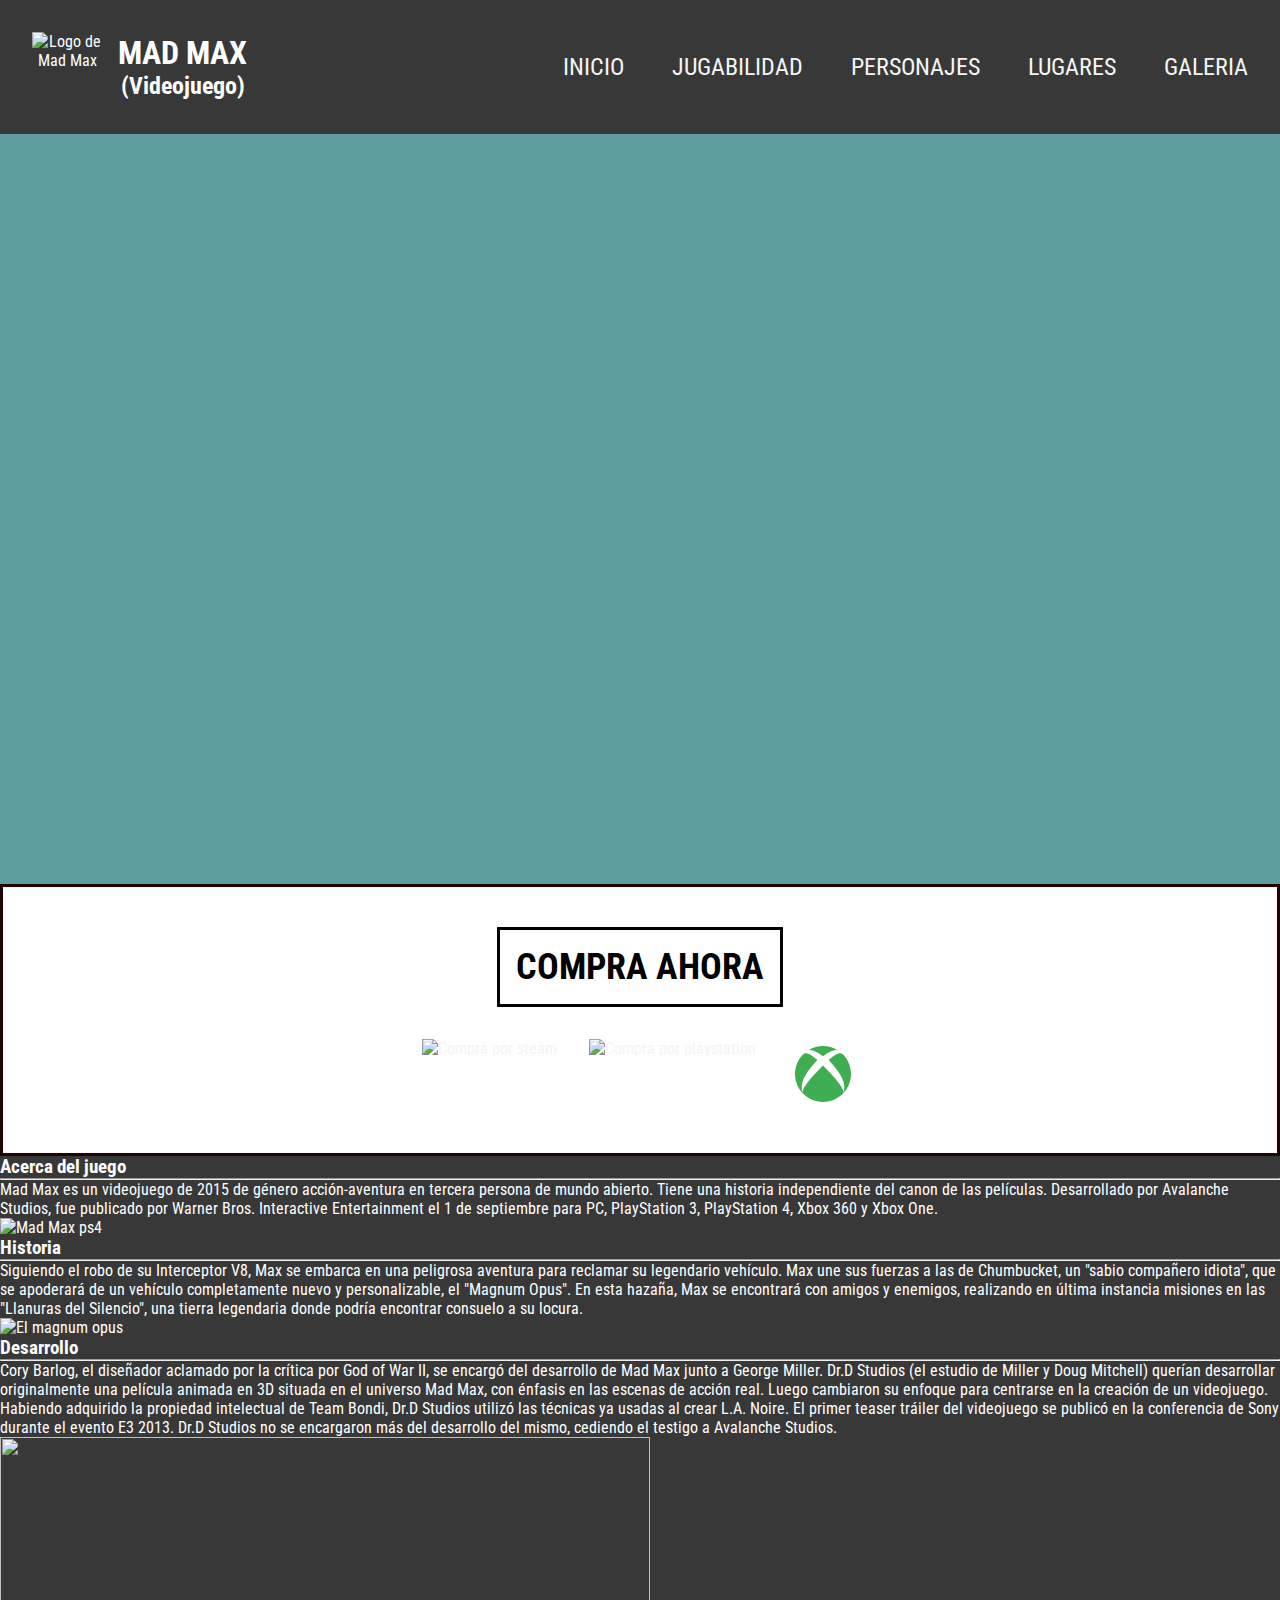
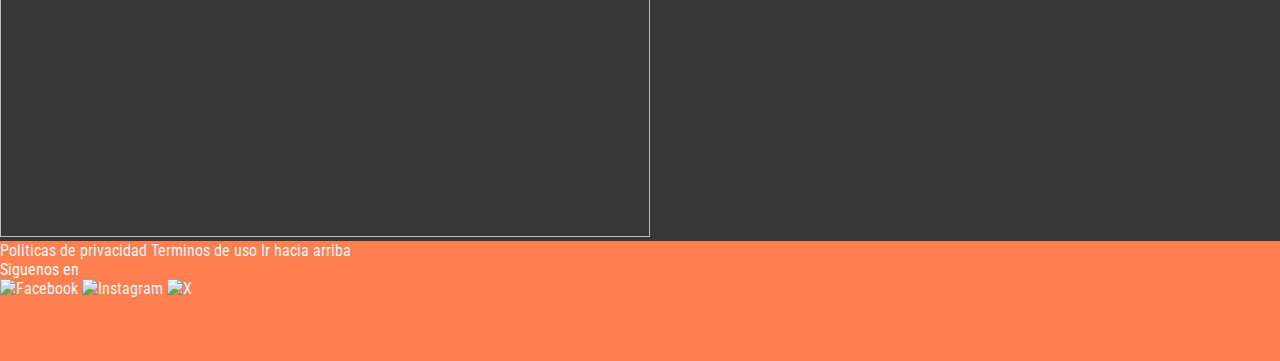
==== index.html @ a7f42366 "Se cambiaron los iconos y se modifico el comprar ahora" ====
<!DOCTYPE html>
<html lang="en">

<head>

    <meta charset="UTF-8">
    <meta name="viewport" content="width=device-width, initial-scale=1.0">
    <link rel="stylesheet" href="./css/styles.css">
    <link rel="preconnect" href="https://fonts.googleapis.com">
    <link rel="preconnect" href="https://fonts.gstatic.com" crossorigin>
    <link href="https://fonts.googleapis.com/css2?family=Roboto+Condensed&display=swap" rel="stylesheet">
    <title>Mad Max - inicio</title>
    
</head>

<body>

    <header id="arriba">

        <div class="logo-titulo">
            <img class="logo-max" src="./img/descarga.png" alt="Logo de Mad Max" width="70" height="70">
            
            <div>
                <h1 class="titulo-max">MAD MAX</h1>
                <h2 class="titulo-videojuego">(Videojuego)</h2>
            </div>
        </div>

    <div>

        <nav>
            <ul class="nav-list">
                <li><a href="./index.html">INICIO</a></li>
                <li><a href="./pages/jugabilidad.html">JUGABILIDAD</a></li>
                <li><a href="./pages/personajes.html">PERSONAJES</a></li>
                <li><a href="./pages/lugares.html">LUGARES</a></li>
                <li><a href="./pages/galeria.html">GALERIA</a></li>
            </ul>
        </nav>

    </div>

    </header>

    <main>

        <div>
            <p class="portada"></p>
        </div>

        <div class="compra-icono">

            <div class="caja-compra">
                <h2 class="titulo-compra">COMPRA AHORA</h2>
            </div>
        
            <div class="gaming-iconos">

                <a href="https://store.steampowered.com/app/234140/Mad_Max/" target="_blank"><img src="./img/iconSocial/icons8-steam-45.svg" alt="Compra por steam" width="70" height="70"></a>
                <a href="https://store.playstation.com/es-ar/product/UP1018-CUSA00103_00-MADMAXTHEGAME001?gclid=CjwKCAjw38SoBhB6EiwA8EQVLncyM3xFIL0NPoWusdGV_m4Z8cG5b2oPtXsz22o2jNwjIKbkDoz-pRoCXJwQAvD_BwE&gclsrc=aw.ds" target="_blank"><img src="./img/iconSocial/icons8-playstation-45.svg" alt="Compra por playstation" width="90" height="70"></a>
                <a href="https://www.xbox.com/es-AR/games/store/mad-max/BQ2F1LGNL6M1" target="_blank"><img src="./img/iconSocial/icons8-xbox-45.svg" alt="Compra por xbox" width="70" height="70"></a>
            
            </div>

        </div>

        <section>
            <h3>Acerca del juego</h3>
            <hr>

            <article>

                <div>
                    <p>Mad Max es un videojuego de 2015 de género acción-aventura en tercera persona de mundo abierto. Tiene una historia independiente del canon de las películas. Desarrollado por Avalanche Studios, fue publicado por Warner Bros. Interactive Entertainment el 1 de septiembre para PC, PlayStation 3, PlayStation 4, Xbox 360 y Xbox One.</p>
                    <img src="./img/D_NQ_NP_736285-MLA71269557242_082023-O-ps4-2.webp" alt="Mad Max ps4">
                </div>

            </article>

        </section>

        <section>
            <h3>Historia</h3>
            <hr>

            <article>

                <div>
                    <p>Siguiendo el robo de su Interceptor V8, Max se embarca en una peligrosa aventura para reclamar su legendario vehículo. Max une sus fuerzas a las de Chumbucket, un "sabio compañero idiota", que se apoderará de un vehículo completamente nuevo y personalizable, el "Magnum Opus". En esta hazaña, Max se encontrará con amigos y enemigos, realizando en última instancia misiones en las "Llanuras del Silencio", una tierra legendaria donde podría encontrar consuelo a su locura.</p>
                    <img src="./img/desktop-wallpaper-mad-max-game-for-mobile-mad-maxhistoria2.jpg" alt="El magnum opus" width="680" height="400">
                </div>

            </article>

        </section>

        <section>
            <h3>Desarrollo</h3>
            <hr>

            <article>

                <div>
                    <p>Cory Barlog, el diseñador aclamado por la crítica por God of War II, se encargó del desarrollo de Mad Max junto a George Miller. Dr.D Studios (el estudio de Miller y Doug Mitchell) querían desarrollar originalmente una película animada en 3D situada en el universo Mad Max, con énfasis en las escenas de acción real. Luego cambiaron su enfoque para centrarse en la creación de un videojuego. Habiendo adquirido la propiedad intelectual de Team Bondi, Dr.D Studios utilizó las técnicas ya usadas al crear L.A. Noire. El primer teaser tráiler del videojuego se publicó en la conferencia de Sony durante el evento E3 2013. Dr.D Studios no se encargaron más del desarrollo del mismo, cediendo el testigo a Avalanche Studios.</p>
                    <img src="./img/659218desarrollo.jpg" alt="" width="650" height="400">
                </div>

            </article>

        </section>

    </main>



    <footer class="footer">

        <div>
            <a href="">Politicas de privacidad</a>
            <a href="">Terminos de uso</a>
            <a href="#arriba">Ir hacia arriba</a>
        </div>

        <div>
            <p>Siguenos en</p>
            
            <a href="https://www.facebook.com/warnerbrosent/" target="_blank"><img src="./img/iconSocial/icons8-facebook.svg" alt="Facebook" width="50" height="50"></a></li>
            <a href="https://www.instagram.com/warnerbrosentertainment/" target="_blank"><img src="./img/iconSocial/icons8-instagram.svg" alt="Instagram" width="50" height="50"></a></li>
            <a href="https://twitter.com/i/flow/login?redirect_after_login=%2FWarnerbros%2F" target="_blank"><img src="./img/iconSocial/icons8-twitter.svg" alt="X" width="48" height="48"></a></li>
            
        </div>

    </footer>

</body>

</html>
---- css/styles.css ----
*{
    padding: 0;
    margin: 0;
    font-family: 'Roboto Condensed', sans-serif;
}


body{
    background-color: rgb(56, 56, 56);
    color: white;
}

a:link {color : #f5f5f5;}

a:visited {color : #f5f5f5;}

a{
    text-decoration: none;
}

img{
    max-width: 100%;
}



/* Header */

header{
    padding: 1rem;
    display: flex;
    flex-direction: column;
    text-align: center;
    gap: 1rem;
}

ol,
ul{
    list-style: none;
}

nav ul li a:hover{
    text-decoration: underline ;
}

@media (min-width:480px) {
    header{
        flex-direction: row;
        justify-content: space-between;
        align-items: center;
    }

    .logo-titulo{
        padding: 1rem;
    }

    .nav-list{
        font-size: 1.4rem;
        padding: 1rem;
    }
}


@media (min-width:768px) {
    header{
        flex-direction: row;
        justify-content: space-between;
        align-items: center
    }

    .logo-titulo{
        display: flex;
        padding: 1rem;
        gap: 1rem;
        align-items: center;
        text-align: center;
    }

    .nav-list{
        display: flex;
        padding: 1rem;
        gap: 1rem;
        font-size: 1.1rem;
    }
}


@media (min-width:1200px) {
    header{
        flex-direction: row;
        justify-content: space-between;
        align-items: center;

    }

    .logo-titulo{
        display: flex;
        gap: 1rem;
        align-items: center;
        text-align: center;
        padding: 1rem;
    }

    .nav-list{
        display: flex;
        padding: 1rem;
        gap: 3rem;
        font-size: 1.5rem;
    }
}





/* Index */

.portada{
    background-color: cadetblue;
    height: 750px;
    background-image: url(../img/juego-mad-max-port4.webp);
    background-position-x: 30%; background-position-y:30% ;
background-attachment:fixed ;
background-size: cover
}

.compra-icono{
    background-color: white;
    border:3px solid rgb(32, 4, 4);
    padding: 1.5rem;
    display: flex;
    flex-direction: column;
    align-items: center;
    justify-content: center;
}

.caja-compra{
    padding: 1rem;
    border: 3px solid black;
    text-align: center;
    margin-top: 1rem;
    margin-bottom: 1rem;
    font-size: 1.5rem;
}

.titulo-compra{
    color: black;
}



.gaming-iconos{
    display: flex;
    padding: 1rem;
    flex-direction: row;
    justify-content: center;
    gap: 2rem;
}



/* Jugabilidad */

.fondo-jugabilidad{
    width: auto;
    height:auto;
    background-color: aqua;
    background-image: url(../img/juego-mad-max-port4.webp);
    background-position: center;
    background-size: cover;
}



.footer{
    background-color: coral;
    height: 120px;
}
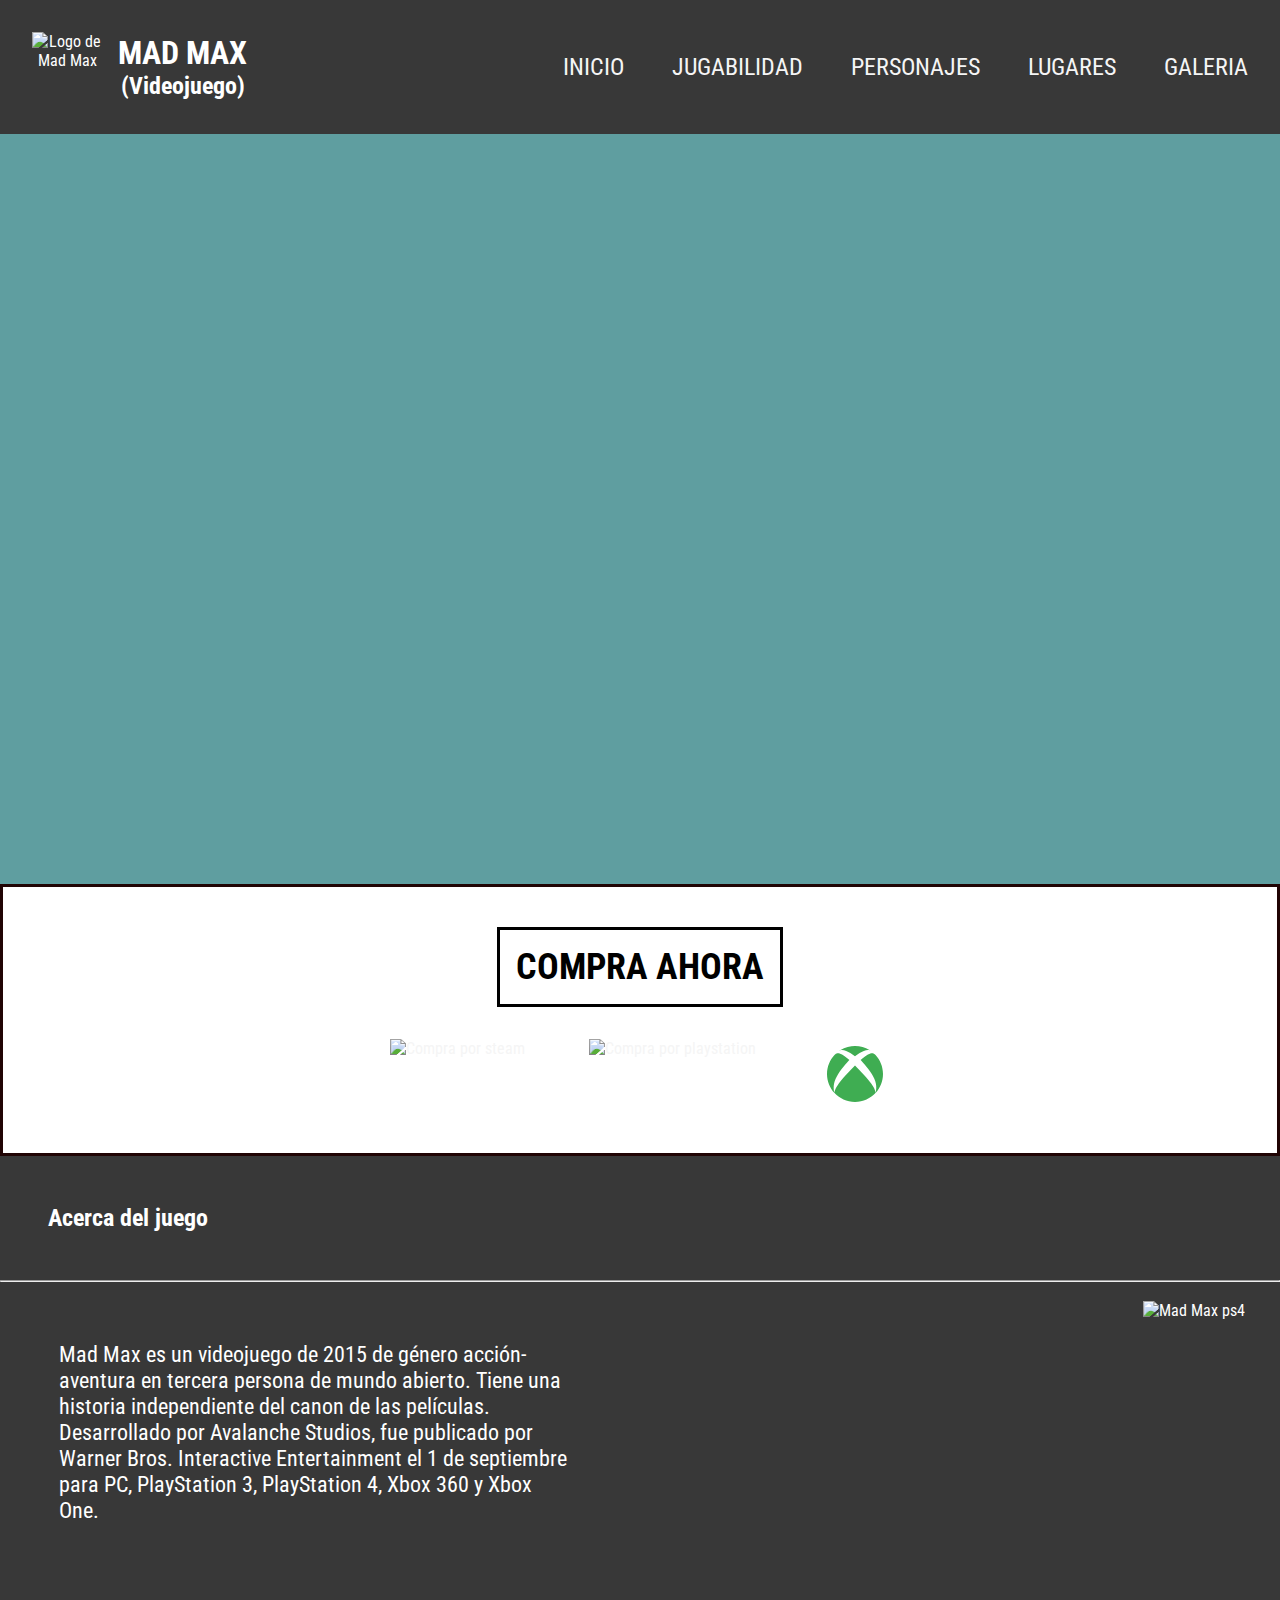
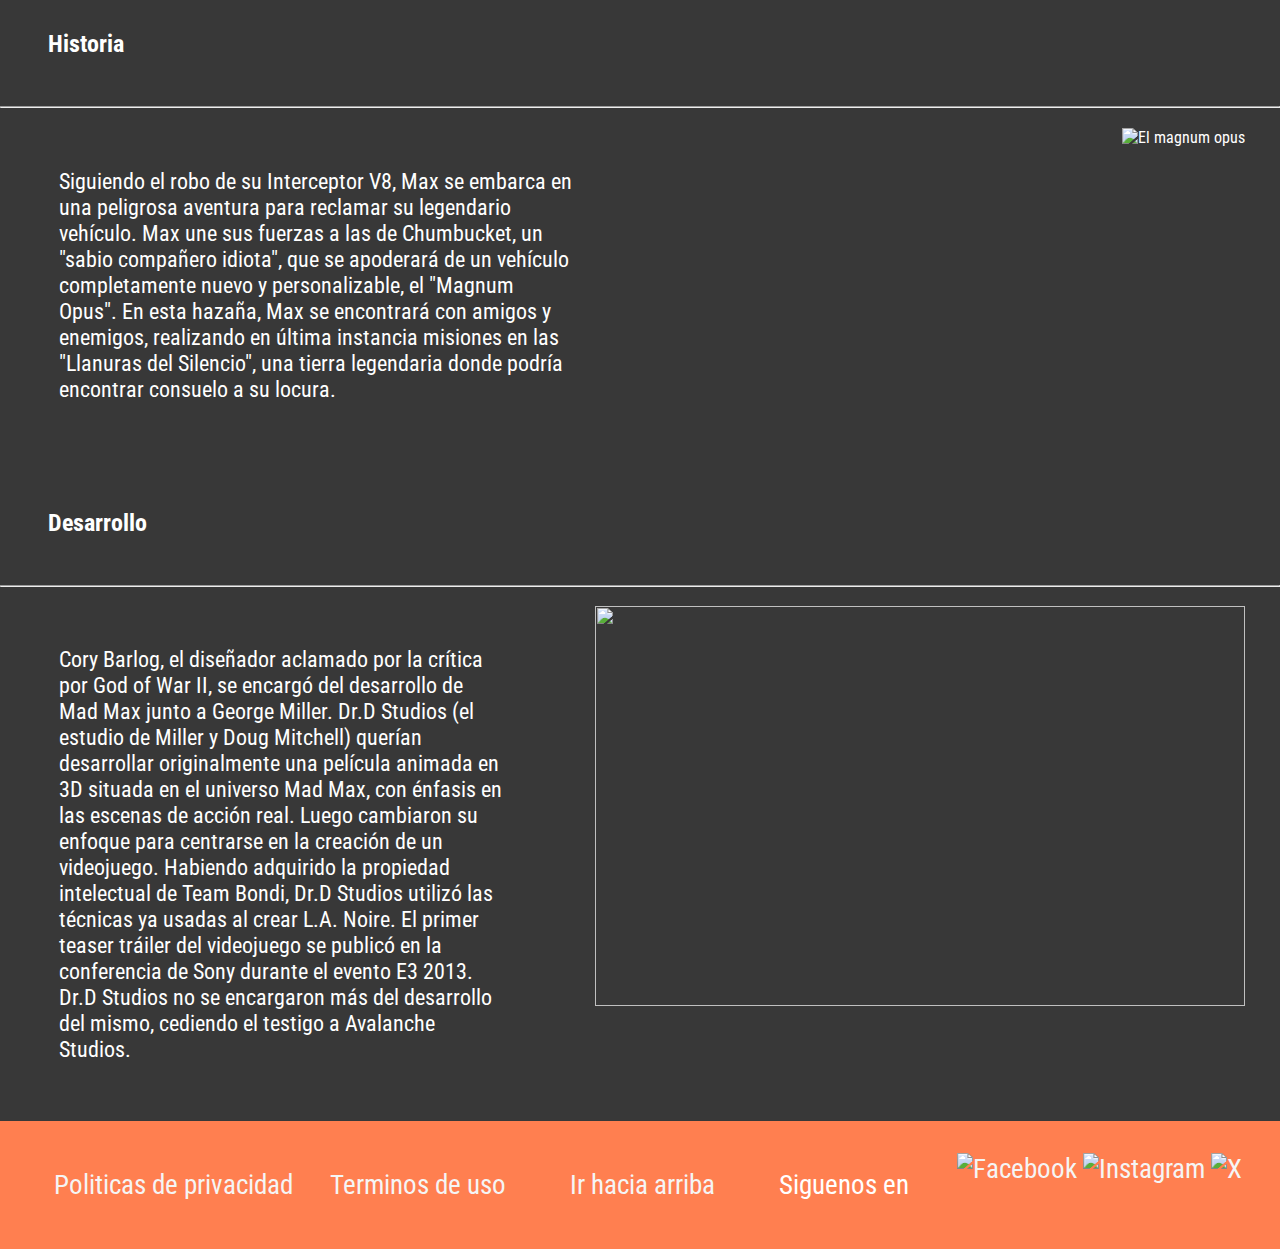
==== commit 74ee009b: "se realizo un footer responsive para todas las paginas" ====
--- a/index.html
+++ b/index.html
@@ -65,14 +65,39 @@
         </div>
 
         <section>
-            <h3>Acerca del juego</h3>
+            <h3 class="titulo-section">Acerca del juego</h3>
             <hr>
 
-            <article>
+            <article class="articulo-section">
 
-                <div>
-                    <p>Mad Max es un videojuego de 2015 de género acción-aventura en tercera persona de mundo abierto. Tiene una historia independiente del canon de las películas. Desarrollado por Avalanche Studios, fue publicado por Warner Bros. Interactive Entertainment el 1 de septiembre para PC, PlayStation 3, PlayStation 4, Xbox 360 y Xbox One.</p>
+                <div class="parrafo-articulo"> 
+                    <p class="parrafo-1-2-3">Mad Max es un videojuego de 2015 de género acción-aventura en tercera persona de mundo abierto. Tiene una historia independiente del canon de las películas. Desarrollado por Avalanche Studios, fue publicado por Warner Bros. Interactive Entertainment el 1 de septiembre para PC, PlayStation 3, PlayStation 4, Xbox 360 y Xbox One.</p>
+                </div>
+
+                <div class="imagen-articulo">
                     <img src="./img/D_NQ_NP_736285-MLA71269557242_082023-O-ps4-2.webp" alt="Mad Max ps4">
+                </div>
+
+            </div>
+
+            </article>
+
+        </section>
+
+        <section>
+            <h3 class="titulo-section">Historia</h3>
+            <hr>
+
+            <article class="articulo-section">
+
+                <div class="parrafo-articulo"> 
+                    <p class="parrafo-1-2-3">Siguiendo el robo de su Interceptor V8, Max se embarca en una peligrosa aventura para reclamar su legendario vehículo. Max une sus fuerzas a las de Chumbucket, un "sabio compañero idiota", que se apoderará de un vehículo completamente nuevo y personalizable, el "Magnum Opus". En esta hazaña, Max se encontrará con amigos y enemigos, realizando en última instancia misiones en las "Llanuras del Silencio", una tierra legendaria donde podría encontrar consuelo a su locura.</p>
+                </div>
+
+                <div class="imagen-articulo">
+                    <img src="./img/desktop-wallpaper-mad-max-game-for-mobile-mad-maxhistoria2.jpg" alt="El magnum opus" width="680" height="400">
+                </div>
+
                 </div>
 
             </article>
@@ -80,28 +105,16 @@
         </section>
 
         <section>
-            <h3>Historia</h3>
+            <h3 class="titulo-section">Desarrollo</h3>
             <hr>
 
-            <article>
+            <article class="articulo-section">
 
-                <div>
-                    <p>Siguiendo el robo de su Interceptor V8, Max se embarca en una peligrosa aventura para reclamar su legendario vehículo. Max une sus fuerzas a las de Chumbucket, un "sabio compañero idiota", que se apoderará de un vehículo completamente nuevo y personalizable, el "Magnum Opus". En esta hazaña, Max se encontrará con amigos y enemigos, realizando en última instancia misiones en las "Llanuras del Silencio", una tierra legendaria donde podría encontrar consuelo a su locura.</p>
-                    <img src="./img/desktop-wallpaper-mad-max-game-for-mobile-mad-maxhistoria2.jpg" alt="El magnum opus" width="680" height="400">
+                <div class="parrafo-articulo">
+                    <p class="parrafo-1-2-3">Cory Barlog, el diseñador aclamado por la crítica por God of War II, se encargó del desarrollo de Mad Max junto a George Miller. Dr.D Studios (el estudio de Miller y Doug Mitchell) querían desarrollar originalmente una película animada en 3D situada en el universo Mad Max, con énfasis en las escenas de acción real. Luego cambiaron su enfoque para centrarse en la creación de un videojuego. Habiendo adquirido la propiedad intelectual de Team Bondi, Dr.D Studios utilizó las técnicas ya usadas al crear L.A. Noire. El primer teaser tráiler del videojuego se publicó en la conferencia de Sony durante el evento E3 2013. Dr.D Studios no se encargaron más del desarrollo del mismo, cediendo el testigo a Avalanche Studios.</p>
                 </div>
 
-            </article>
-
-        </section>
-
-        <section>
-            <h3>Desarrollo</h3>
-            <hr>
-
-            <article>
-
-                <div>
-                    <p>Cory Barlog, el diseñador aclamado por la crítica por God of War II, se encargó del desarrollo de Mad Max junto a George Miller. Dr.D Studios (el estudio de Miller y Doug Mitchell) querían desarrollar originalmente una película animada en 3D situada en el universo Mad Max, con énfasis en las escenas de acción real. Luego cambiaron su enfoque para centrarse en la creación de un videojuego. Habiendo adquirido la propiedad intelectual de Team Bondi, Dr.D Studios utilizó las técnicas ya usadas al crear L.A. Noire. El primer teaser tráiler del videojuego se publicó en la conferencia de Sony durante el evento E3 2013. Dr.D Studios no se encargaron más del desarrollo del mismo, cediendo el testigo a Avalanche Studios.</p>
+                <div class="imagen-articulo">
                     <img src="./img/659218desarrollo.jpg" alt="" width="650" height="400">
                 </div>
 
@@ -113,21 +126,29 @@
 
 
 
-    <footer class="footer">
+    <footer>
 
-        <div>
-            <a href="">Politicas de privacidad</a>
-            <a href="">Terminos de uso</a>
-            <a href="#arriba">Ir hacia arriba</a>
-        </div>
+        <div class="caja-footer">
 
-        <div>
-            <p>Siguenos en</p>
+            <div class="terminos-politicas">
+                <a class="politicas" href="https://www.warnermediaprivacy.com/policycenter/b2c/wm/" target="_blank">Politicas de privacidad</a>
+                <a href="https://policies.warnerbros.com/terms/en-us/html/terms_en-us_1.3.0.html" target="_blank">Terminos de uso</a>
+            </div>
+
+            <div class="hacia-arriba">
+                <a href="#arriba">Ir hacia arriba</a>
+            </div>
+
+            <div class="siguenos">
+                <p>Siguenos en</p>
+            </div>
             
-            <a href="https://www.facebook.com/warnerbrosent/" target="_blank"><img src="./img/iconSocial/icons8-facebook.svg" alt="Facebook" width="50" height="50"></a></li>
-            <a href="https://www.instagram.com/warnerbrosentertainment/" target="_blank"><img src="./img/iconSocial/icons8-instagram.svg" alt="Instagram" width="50" height="50"></a></li>
-            <a href="https://twitter.com/i/flow/login?redirect_after_login=%2FWarnerbros%2F" target="_blank"><img src="./img/iconSocial/icons8-twitter.svg" alt="X" width="48" height="48"></a></li>
-            
+            <div class="redes">
+                <a href="https://www.facebook.com/warnerbrosent/" target="_blank"><img src="./img/iconSocial/icons8-facebook.svg" alt="Facebook" width="50" height="50"></a></li>
+                <a href="https://www.instagram.com/warnerbrosentertainment/" target="_blank"><img src="./img/iconSocial/icons8-instagram.svg" alt="Instagram" width="50" height="50"></a></li>
+                <a href="https://twitter.com/i/flow/login?redirect_after_login=%2FWarnerbros%2F" target="_blank"><img src="./img/iconSocial/icons8-twitter.svg" alt="X" width="48" height="48"></a></li>
+            </div>
+
         </div>
 
     </footer>
--- a/css/styles.css
+++ b/css/styles.css
@@ -154,8 +154,40 @@
     padding: 1rem;
     flex-direction: row;
     justify-content: center;
-    gap: 2rem;
-}
+    gap: 4rem;
+}
+
+.titulo-section{
+    font-size: 1.5rem;
+    padding: 3rem;
+}
+
+.articulo-section{
+    padding: 1.2rem;
+    display: grid;
+    grid-template-columns:repeat(2, 1fr);
+    grid-template-rows: 1fr;
+    gap: 3rem;
+}
+
+.parrafo-articulo{
+    grid-area: 1 / 1 / 2 / 2;
+    padding: 1.5rem;
+}
+
+.parrafo-1-2-3{
+    font-size: 1.4rem;
+    padding: 1rem;
+}
+
+.imagen-articulo{
+    grid-area: 1 / 2 / 2 / 3;
+    justify-self: end;
+    margin-right: 1rem;
+}
+
+
+
 
 
 
@@ -170,11 +202,75 @@
     background-size: cover;
 }
 
-
-
-.footer{
+/* Footer */
+
+footer{
     background-color: coral;
-    height: 120px;
-}
-
-
+    display: flex;
+    flex-direction: column;
+    justify-content: center;
+    align-items: center;
+    text-align: center;
+    gap: 2rem;
+}
+
+
+
+@media (min-width:480px) {
+    .caja-footer{
+        display: grid;
+        grid-template-columns: repeat(3, 1fr);
+        grid-template-rows: repeat(3, 1fr);
+        }
+        
+        .siguenos{ grid-area: 2 / 1 / 3 / 2;
+            padding: 1rem;
+            font-size: 1.2rem;
+        }
+
+        .redes{ grid-area: 2 / 2 / 3 / 3; 
+            
+        }
+
+        .hacia-arriba{ grid-area: 1 / 3 / 2 / 4;
+            padding: 1rem;
+            justify-self: end;
+        }
+
+        .terminos-politicas{ grid-area: 3 / 1 / 4 / 4;
+            padding: 1rem;
+            justify-self: center;
+        }
+
+}
+
+@media (min-width:768px) {
+    .caja-footer{
+        display: flex;
+        padding: 1rem;
+        gap: 1rem;
+    }
+
+    .politicas{
+        margin-right: 2rem;
+    }
+}
+
+@media (min-width:1200px) {
+    .caja-footer{
+        padding: 2rem;
+        font-size: 1.7rem;
+        gap: 2rem;
+    }
+
+    .politicas{
+        margin-right: 2rem;
+    }
+
+    .siguenos{
+        font-size: 1.7rem;
+    }
+
+}
+
+
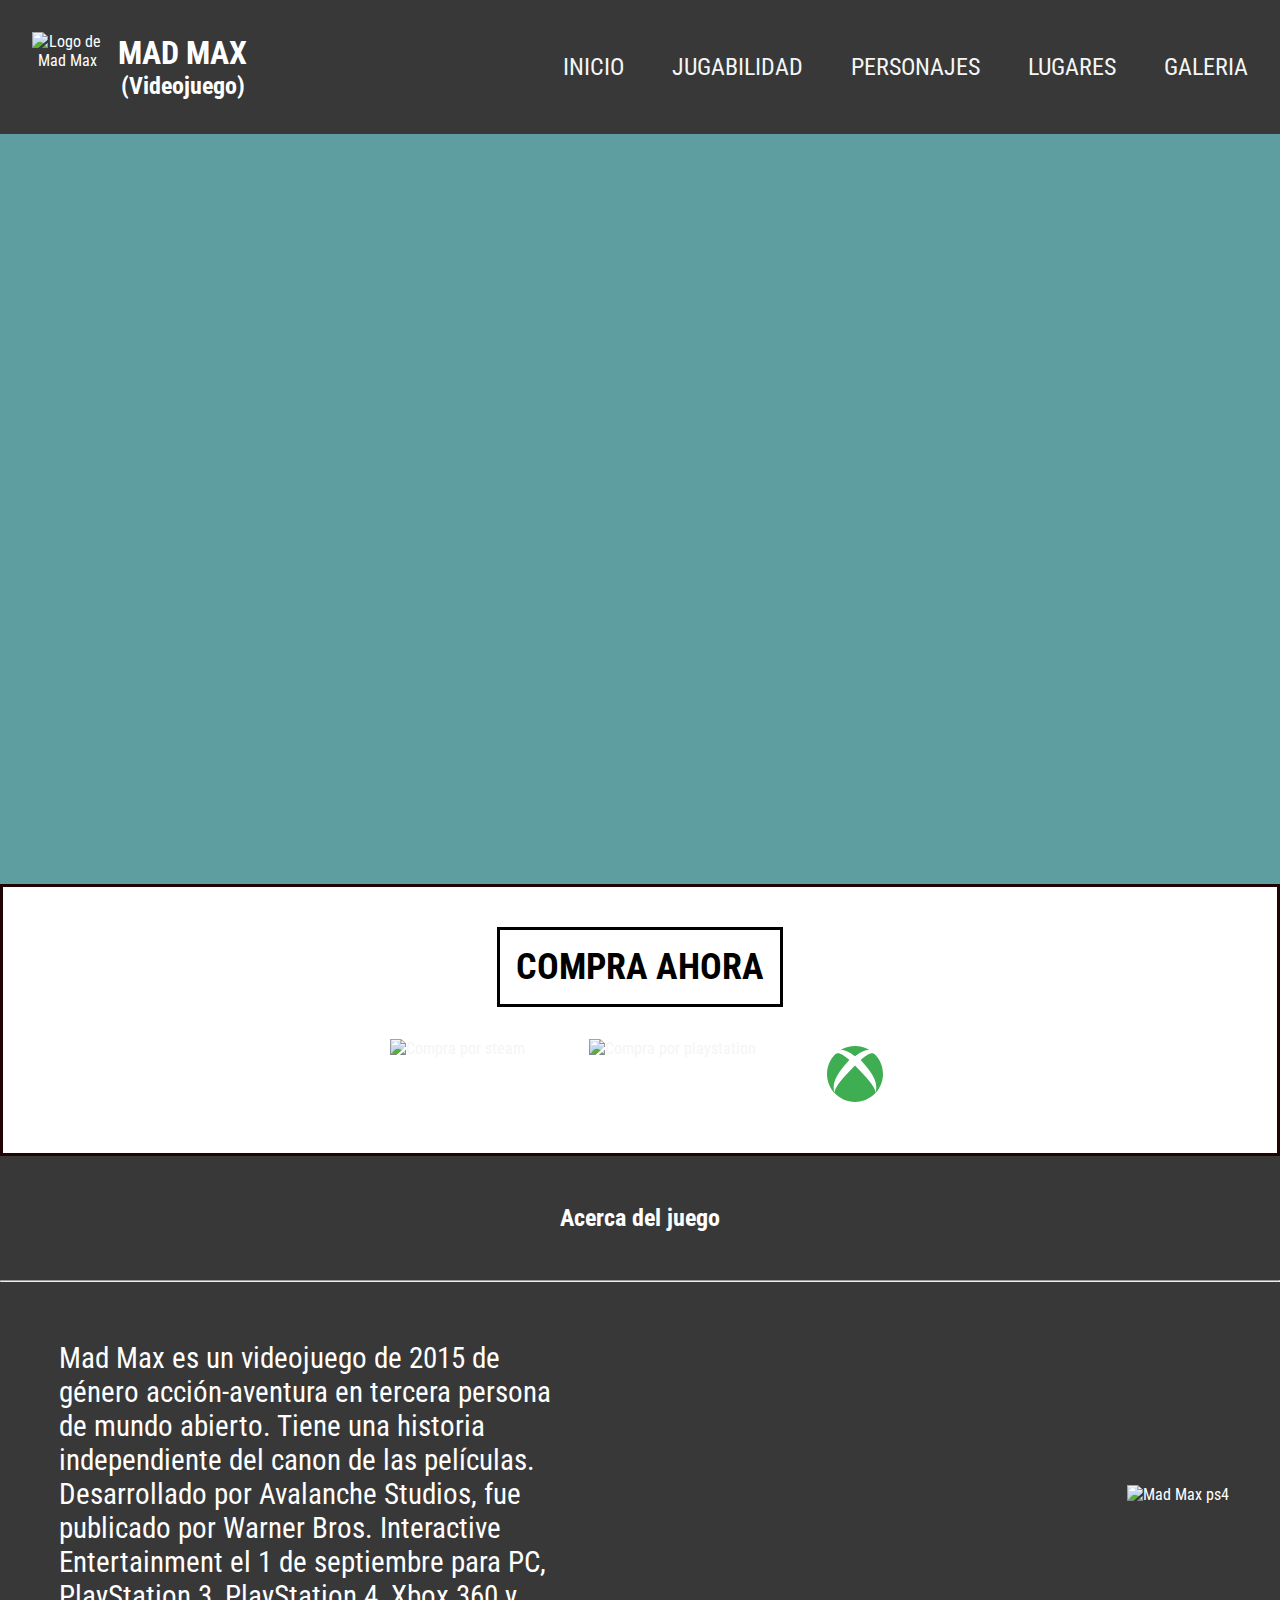
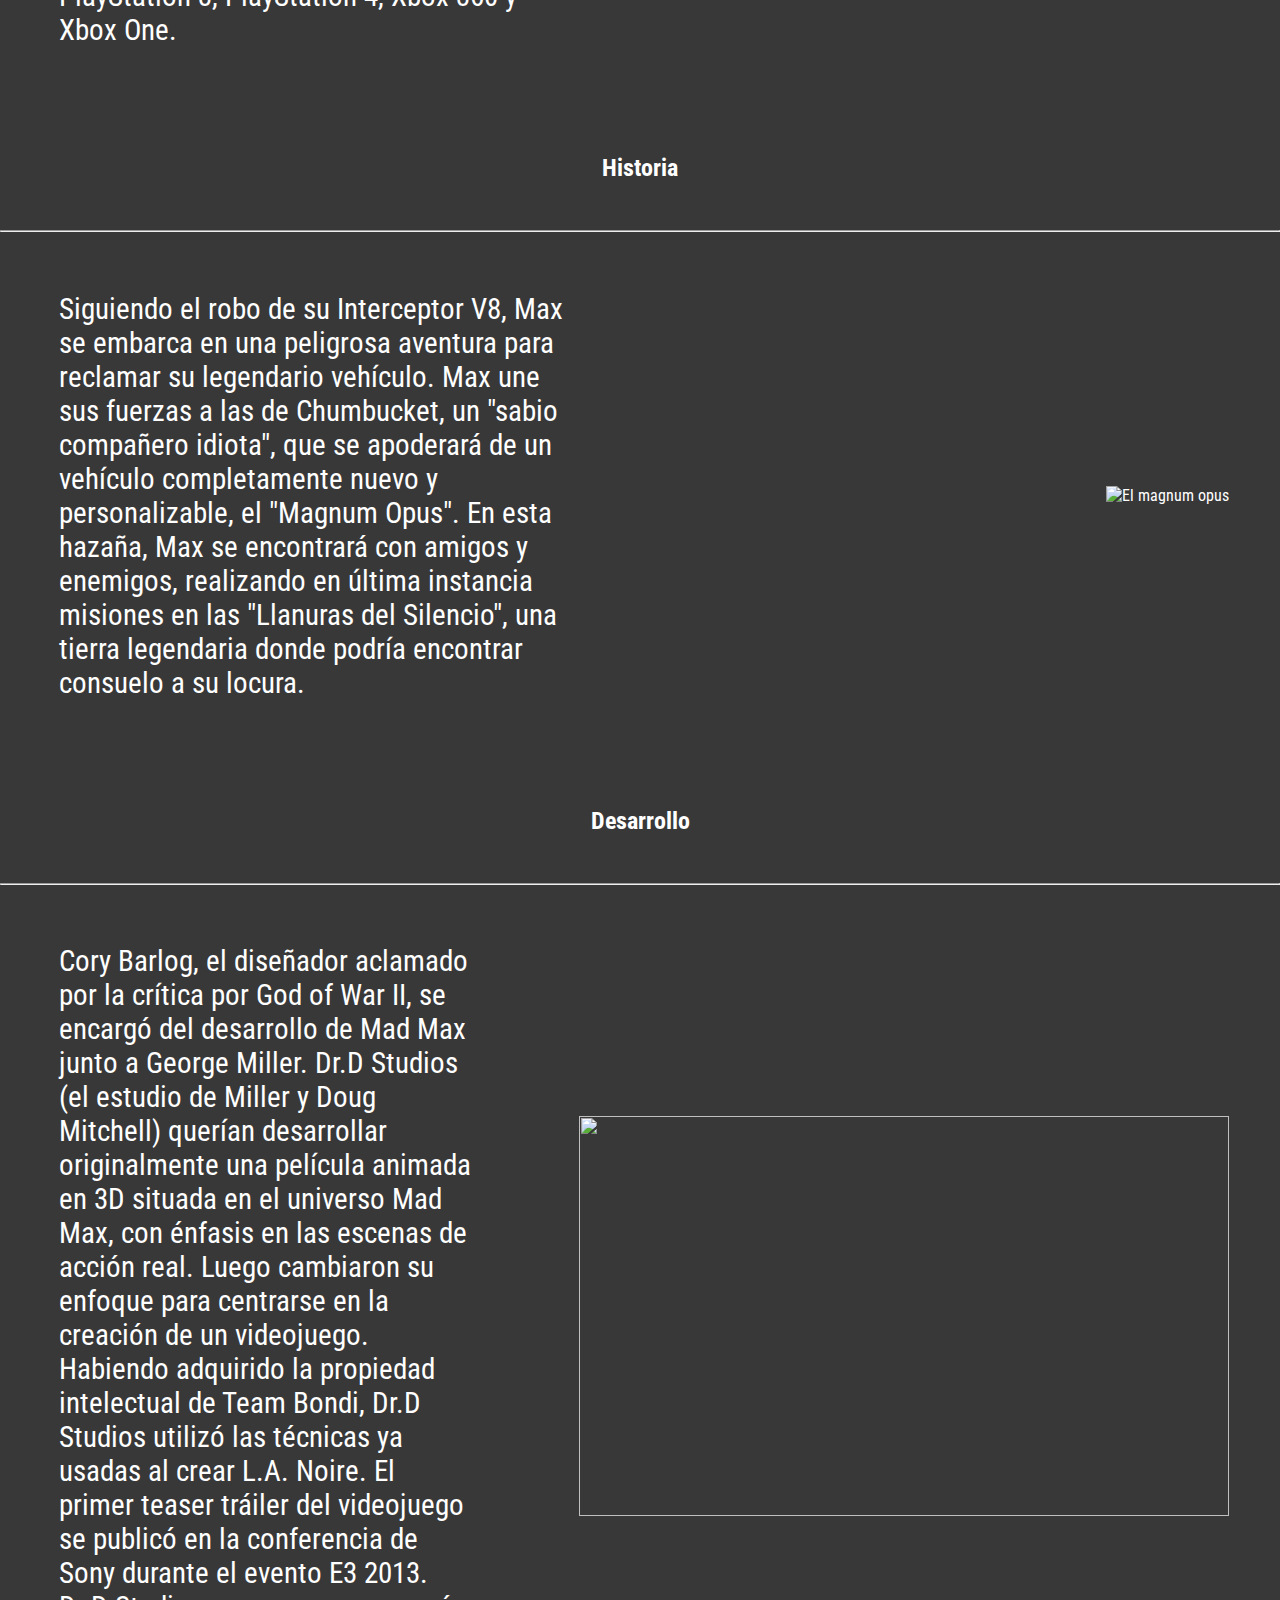
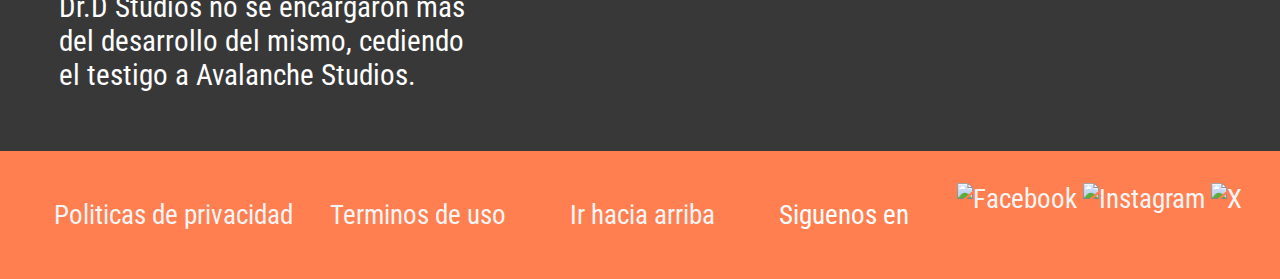
==== commit c3fe5555: "arreglos de ultimos momentos" ====
--- a/index.html
+++ b/index.html
@@ -5,11 +5,12 @@
 
     <meta charset="UTF-8">
     <meta name="viewport" content="width=device-width, initial-scale=1.0">
-    <link rel="stylesheet" href="./css/styles.css">
+    <meta name="description" content="Explora el mundo devastado de Mad Max y los secretos detrás de su creación en este sitio web dedicado.">
+    <link rel="stylesheet" href="./style/styles.css">
     <link rel="preconnect" href="https://fonts.googleapis.com">
     <link rel="preconnect" href="https://fonts.gstatic.com" crossorigin>
     <link href="https://fonts.googleapis.com/css2?family=Roboto+Condensed&display=swap" rel="stylesheet">
-    <title>Mad Max - inicio</title>
+    <title>Mad Max - Inicio | Info, Historia y Desarrollo</title>
     
 </head>
 
--- a/style/styles.css
+++ b/style/styles.css
@@ -0,0 +1,499 @@
+* {
+  padding: 0;
+  margin: 0;
+  box-sizing: border-box;
+  font-family: "Roboto Condensed", sans-serif;
+}
+
+body {
+  background-color: rgb(56, 56, 56);
+  color: white;
+}
+
+ol,
+ul {
+  list-style: none;
+}
+
+nav ul li a:hover {
+  text-decoration: underline;
+}
+
+a:link {
+  color: #f5f5f5;
+}
+
+a:visited {
+  color: #f5f5f5;
+}
+
+a {
+  text-decoration: none;
+}
+
+img {
+  max-width: 100%;
+}
+
+header {
+  padding: 1rem;
+  display: flex;
+  flex-direction: column;
+  text-align: center;
+  gap: 1rem;
+}
+
+@media (min-width: 480px) {
+  header {
+    flex-direction: row;
+    justify-content: space-between;
+    align-items: center;
+  }
+  .logo-titulo {
+    padding: 1rem;
+  }
+  .nav-list {
+    font-size: 1.4rem;
+    padding: 1rem;
+  }
+}
+@media (min-width: 768px) {
+  header {
+    flex-direction: row;
+    justify-content: space-between;
+    align-items: center;
+  }
+  .logo-titulo {
+    display: flex;
+    padding: 1rem;
+    gap: 1rem;
+    align-items: center;
+    text-align: center;
+  }
+  .nav-list {
+    display: flex;
+    padding: 1rem;
+    gap: 1rem;
+    font-size: 1.1rem;
+  }
+}
+@media (min-width: 1200px) {
+  header {
+    flex-direction: row;
+    justify-content: space-between;
+    align-items: center;
+  }
+  .logo-titulo {
+    display: flex;
+    gap: 1rem;
+    align-items: center;
+    text-align: center;
+    padding: 1rem;
+  }
+  .nav-list {
+    display: flex;
+    padding: 1rem;
+    gap: 3rem;
+    font-size: 1.5rem;
+  }
+}
+footer {
+  background-color: coral;
+  display: flex;
+  flex-direction: column;
+  justify-content: center;
+  align-items: center;
+  text-align: center;
+  gap: 2rem;
+}
+
+.caja-footer a:hover {
+  text-decoration: underline;
+}
+
+@media (min-width: 480px) {
+  .caja-footer {
+    display: grid;
+    grid-template-columns: repeat(3, 1fr);
+    grid-template-rows: repeat(3, 1fr);
+  }
+  .siguenos {
+    grid-area: 2/1/3/2;
+    padding: 1rem;
+    font-size: 1.2rem;
+  }
+  .redes {
+    grid-area: 2/2/3/3;
+  }
+  .hacia-arriba {
+    grid-area: 1/3/2/4;
+    padding: 1rem;
+    justify-self: end;
+  }
+  .terminos-politicas {
+    grid-area: 3/1/4/4;
+    padding: 1rem;
+    justify-self: center;
+  }
+}
+@media (min-width: 768px) {
+  .caja-footer {
+    display: flex;
+    padding: 1rem;
+    gap: 1rem;
+  }
+  .politicas {
+    margin-right: 2rem;
+  }
+}
+@media (min-width: 1200px) {
+  .caja-footer {
+    padding: 2rem;
+    font-size: 1.7rem;
+    gap: 2rem;
+  }
+  .politicas {
+    margin-right: 2rem;
+  }
+  .siguenos {
+    font-size: 1.7rem;
+  }
+}
+.portada {
+  background-color: cadetblue;
+  height: 750px;
+  background-image: url(../img/juego-mad-max-port4.webp);
+  background-position-x: 30%;
+  background-position-y: 30%;
+  background-attachment: fixed;
+  background-size: cover;
+}
+
+.compra-icono {
+  background-color: white;
+  border: 3px solid rgb(32, 4, 4);
+  padding: 1.5rem;
+  display: flex;
+  flex-direction: column;
+  align-items: center;
+  justify-content: center;
+}
+
+.caja-compra {
+  padding: 1rem;
+  border: 3px solid black;
+  text-align: center;
+  margin-top: 1rem;
+  margin-bottom: 1rem;
+  font-size: 1.5rem;
+}
+
+.titulo-compra {
+  color: black;
+}
+
+.gaming-iconos {
+  display: flex;
+  padding: 1rem;
+  flex-direction: row;
+  justify-content: center;
+  gap: 4rem;
+}
+
+@media (min-width: 480px) {
+  .titulo-section {
+    display: flex;
+    flex-direction: column;
+    justify-content: center;
+    align-items: center;
+    padding: 2rem;
+  }
+  .articulo-section {
+    display: flex;
+    flex-direction: column;
+    justify-content: center;
+    align-items: center;
+    gap: 1rem;
+  }
+  .parrafo-articulo {
+    display: flex;
+    flex-direction: column;
+    justify-content: center;
+    align-items: center;
+    padding: 1.2rem;
+  }
+  .imagen-articulo {
+    padding: 1rem;
+  }
+}
+@media (min-width: 1200px) {
+  .titulo-section {
+    font-size: 1.5rem;
+    padding: 3rem;
+  }
+  .articulo-section {
+    padding: 1.2rem;
+    display: grid;
+    grid-template-columns: repeat(2, 1fr);
+    grid-template-rows: 1fr;
+    gap: 3rem;
+  }
+  .parrafo-articulo {
+    grid-area: 1/1/2/2;
+    padding: 1.5rem;
+  }
+  .parrafo-1-2-3 {
+    font-size: 1.8rem;
+    padding: 1rem;
+  }
+  .imagen-articulo {
+    grid-area: 1/2/2/3;
+    justify-self: end;
+    margin-right: 1rem;
+  }
+}
+.fondo-jugabilidad {
+  width: auto;
+  height: auto;
+  background-color: aqua;
+  background-image: url(../img/juego-mad-max-port4.webp);
+  background-position: center;
+  background-size: cover;
+}
+
+.estilo-parrafo {
+  padding: 1.5rem;
+  display: flex;
+  flex-direction: column;
+  gap: 1.5rem;
+}
+
+.titulo-estilo {
+  color: rgb(0, 0, 0);
+  align-self: center;
+  font-size: 1.8rem;
+}
+
+.parrafo-jugabilidad {
+  color: rgb(0, 0, 0);
+  font-size: 1.3rem;
+  text-align: center;
+}
+
+.trailer-jugabilidad {
+  display: flex;
+  padding: 1.5rem;
+  flex-direction: column;
+  gap: 1.5;
+}
+
+.titulo-trailer {
+  color: rgb(0, 0, 0);
+  align-self: center;
+  padding: 1.5rem;
+  font-size: 1.8rem;
+}
+
+.caja-compra-jugabilidad {
+  padding: 1rem;
+  border: 3px solid rgb(255, 255, 255);
+  text-align: center;
+  margin-top: 1rem;
+  margin-bottom: 1rem;
+  font-size: 1.5rem;
+}
+
+.titulo-compra-jugabilidad {
+  color: rgb(0, 0, 0);
+}
+
+.compra-jugabilidad {
+  padding: 1.5rem;
+  display: flex;
+  flex-direction: column;
+  align-items: center;
+  justify-content: center;
+}
+
+@media (min-width: 480px) {
+  .iframe-trailer {
+    width: 465px;
+    display: flex;
+    justify-self: center;
+    align-self: center;
+  }
+}
+@media (min-width: 768px) {
+  .iframe-trailer {
+    width: 600px;
+    height: 400px;
+    display: flex;
+    justify-self: center;
+    align-self: center;
+  }
+}
+@media (min-width: 1200px) {
+  .iframe-trailer {
+    padding: 1rem;
+    align-self: center;
+    width: 750px;
+    height: 500px;
+  }
+  .titulo-estilo {
+    font-size: 2.2rem;
+    padding: 1rem;
+  }
+  .parrafo-jugabilidad {
+    font-size: 1.6rem;
+    padding: 1rem;
+  }
+  .titulo-trailer {
+    font-size: 2.2rem;
+    padding: 1rem;
+  }
+}
+.fondo-personajes {
+  background-image: url(../img/e3a8cba6f7c03e1748FONDOPERSONAJES.jpg);
+}
+
+.personajes {
+  display: flex;
+  flex-direction: column;
+  justify-content: center;
+  align-items: center;
+  gap: 1.6rem;
+  padding: 1.3rem;
+}
+
+.titulo-imagen {
+  color: rgb(252, 113, 20);
+}
+
+@media (min-width: 480px) {
+  .fondo-personajes {
+    background-size: cover;
+  }
+  .titulo-imagen {
+    display: flex;
+    flex-direction: column;
+    justify-content: center;
+    align-items: center;
+    gap: 1.5rem;
+  }
+}
+@media (min-width: 1200px) {
+  .personajes {
+    display: grid;
+    grid-template-columns: repeat(3, 1fr);
+    grid-template-rows: repeat(2, 1fr);
+    padding: 1.5rem;
+    gap: 1.5rem;
+  }
+  .titulo-imagen {
+    display: flex;
+    flex-direction: column;
+    padding: 1rem;
+    align-items: center;
+  }
+  .titulo-personaje {
+    align-self: center;
+    padding: 1rem;
+  }
+}
+.fondo-lugares {
+  background-image: url(../img/438a3f8aafeFONDOLUGARES.jpg);
+}
+
+.caja-regiones {
+  padding: 2rem;
+  display: flex;
+  flex-direction: column;
+  gap: 3rem;
+}
+
+.titulo-regiones {
+  color: rgb(236, 105, 18);
+  text-align: center;
+  padding: 2rem;
+}
+
+.region {
+  display: flex;
+  flex-direction: column;
+  gap: 2rem;
+}
+
+.titulo--3 {
+  color: rgb(236, 105, 18);
+  display: flex;
+  flex-direction: column;
+  justify-content: center;
+  align-items: start;
+  font-size: 1.8rem;
+  padding: 2rem;
+}
+
+@media (min-width: 768px) {
+  .titulo-regiones {
+    font-size: 1.5rem;
+  }
+  .titulo-3 {
+    font-size: 1.2rem;
+  }
+}
+@media (min-width: 1200px) {
+  .titulo-regiones {
+    font-size: 2rem;
+  }
+}
+.fondo-galeria {
+  background-color: black;
+  background-image: url(../img/599987FONDOGALERIA.jpg);
+}
+
+.galeria-screen {
+  display: flex;
+  flex-direction: column;
+  padding: 1rem;
+}
+
+.screenshots {
+  display: flex;
+  flex-direction: column;
+  padding: 1rem;
+  gap: 2rem;
+}
+
+.titulo-screenshots {
+  padding: 1rem;
+  align-self: center;
+}
+
+.wallpapers {
+  display: flex;
+  flex-direction: column;
+  padding: 1rem;
+  gap: 2rem;
+}
+
+.titulo-wallpapers {
+  padding: 1rem;
+  align-self: center;
+}
+
+@media (min-width: 768px) {
+  .titulo-screenshots {
+    font-size: 1.5rem;
+  }
+  .titulo-wallpapers {
+    font-size: 1.5rem;
+  }
+}
+@media (min-width: 1200px) {
+  .titulo-screenshots {
+    font-size: 1.8rem;
+  }
+  .titulo-wallpapers {
+    font-size: 1.8rem;
+  }
+}/*# sourceMappingURL=styles.css.map */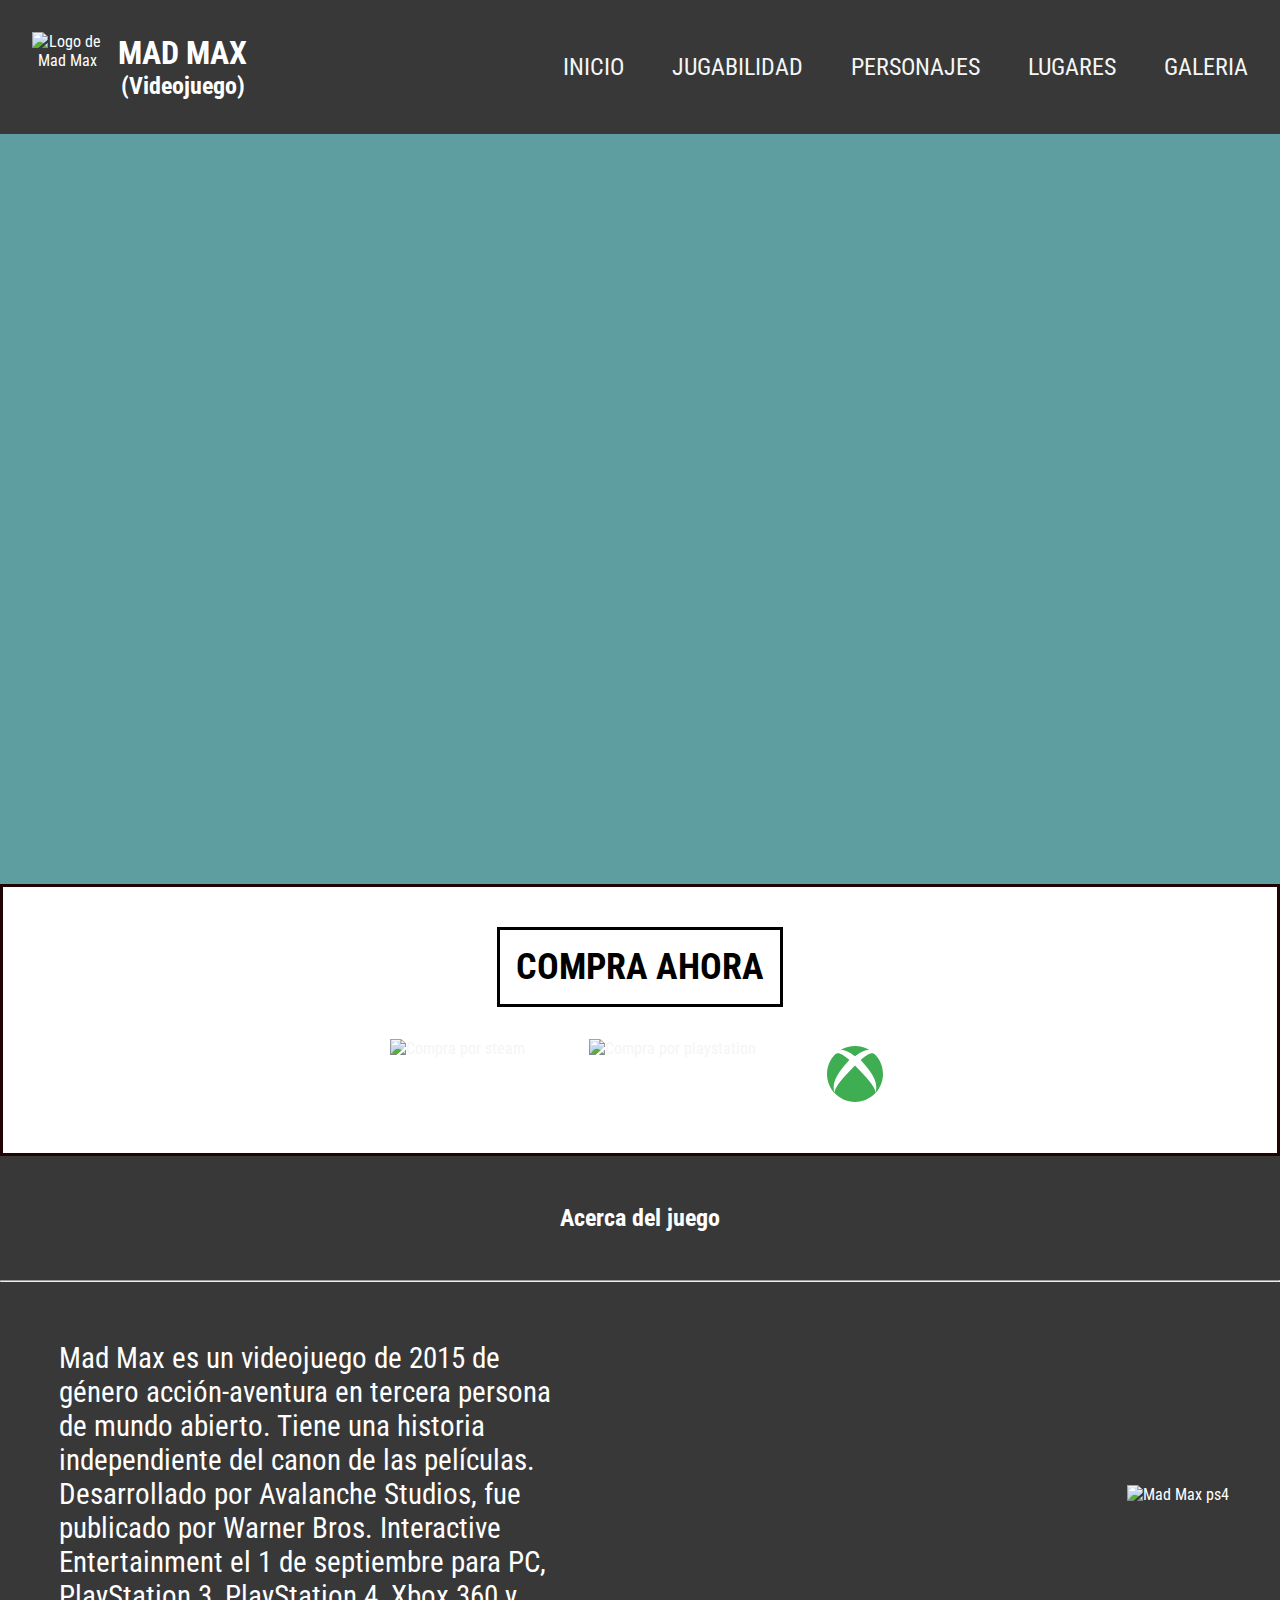
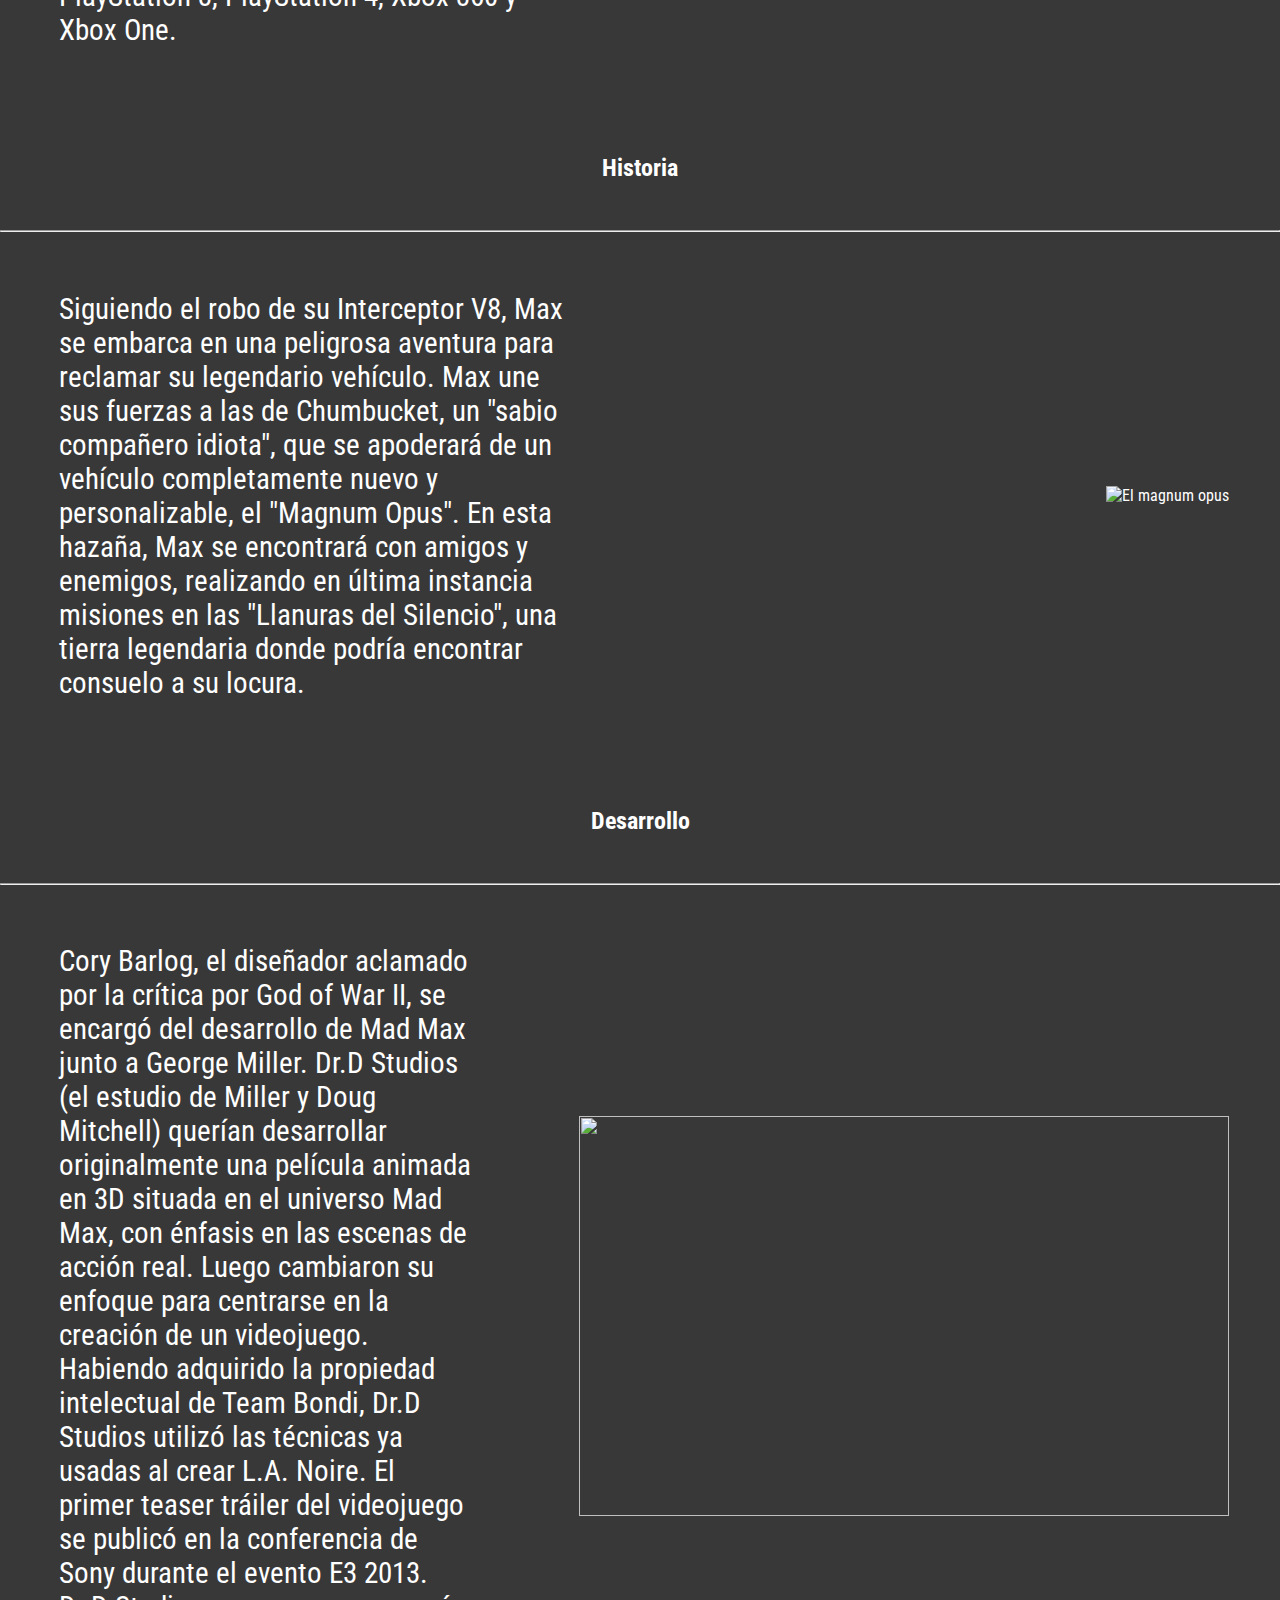
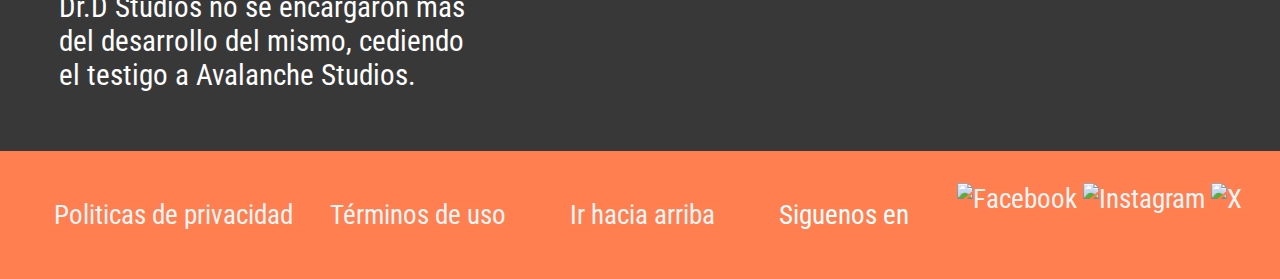
==== commit a9bca274: "Se agrego mixin" ====
--- a/index.html
+++ b/index.html
@@ -133,7 +133,7 @@
 
             <div class="terminos-politicas">
                 <a class="politicas" href="https://www.warnermediaprivacy.com/policycenter/b2c/wm/" target="_blank">Politicas de privacidad</a>
-                <a href="https://policies.warnerbros.com/terms/en-us/html/terms_en-us_1.3.0.html" target="_blank">Terminos de uso</a>
+                <a href="https://policies.warnerbros.com/terms/en-us/html/terms_en-us_1.3.0.html" target="_blank">Términos de uso</a>
             </div>
 
             <div class="hacia-arriba">
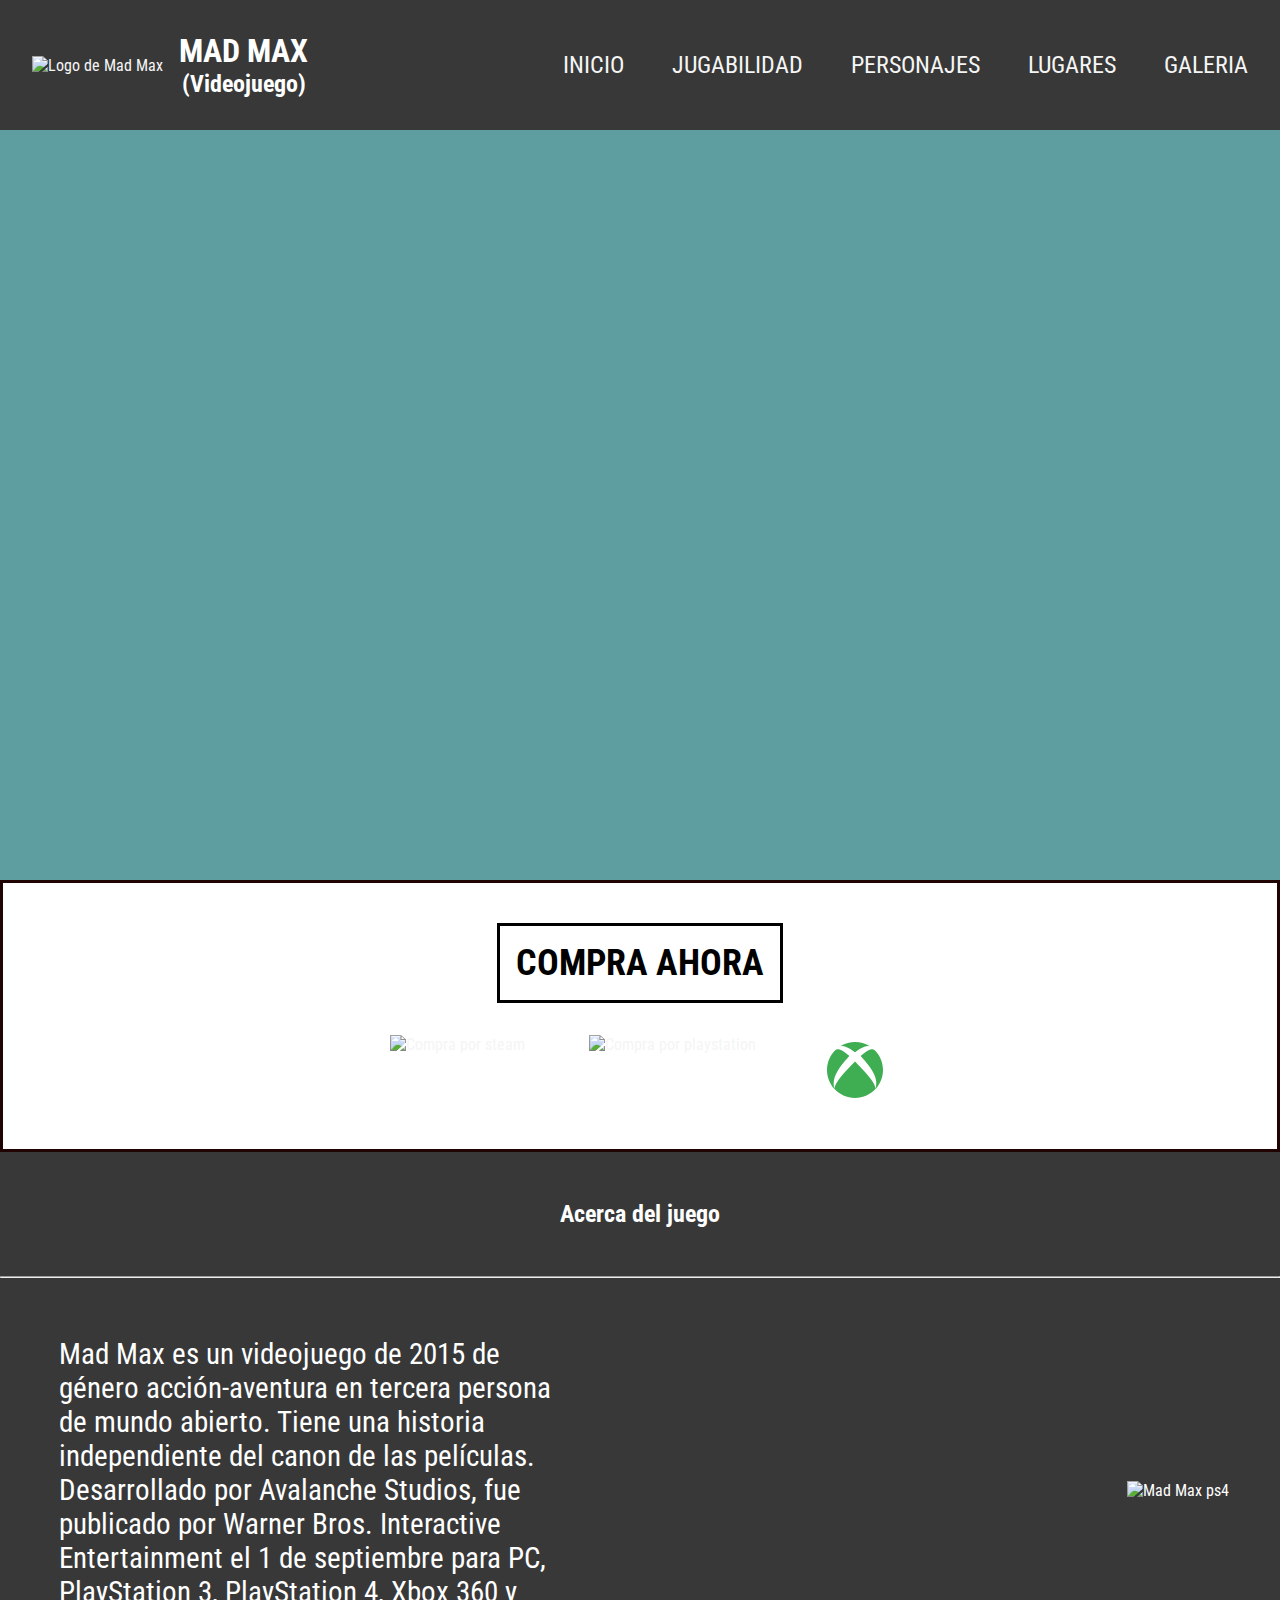
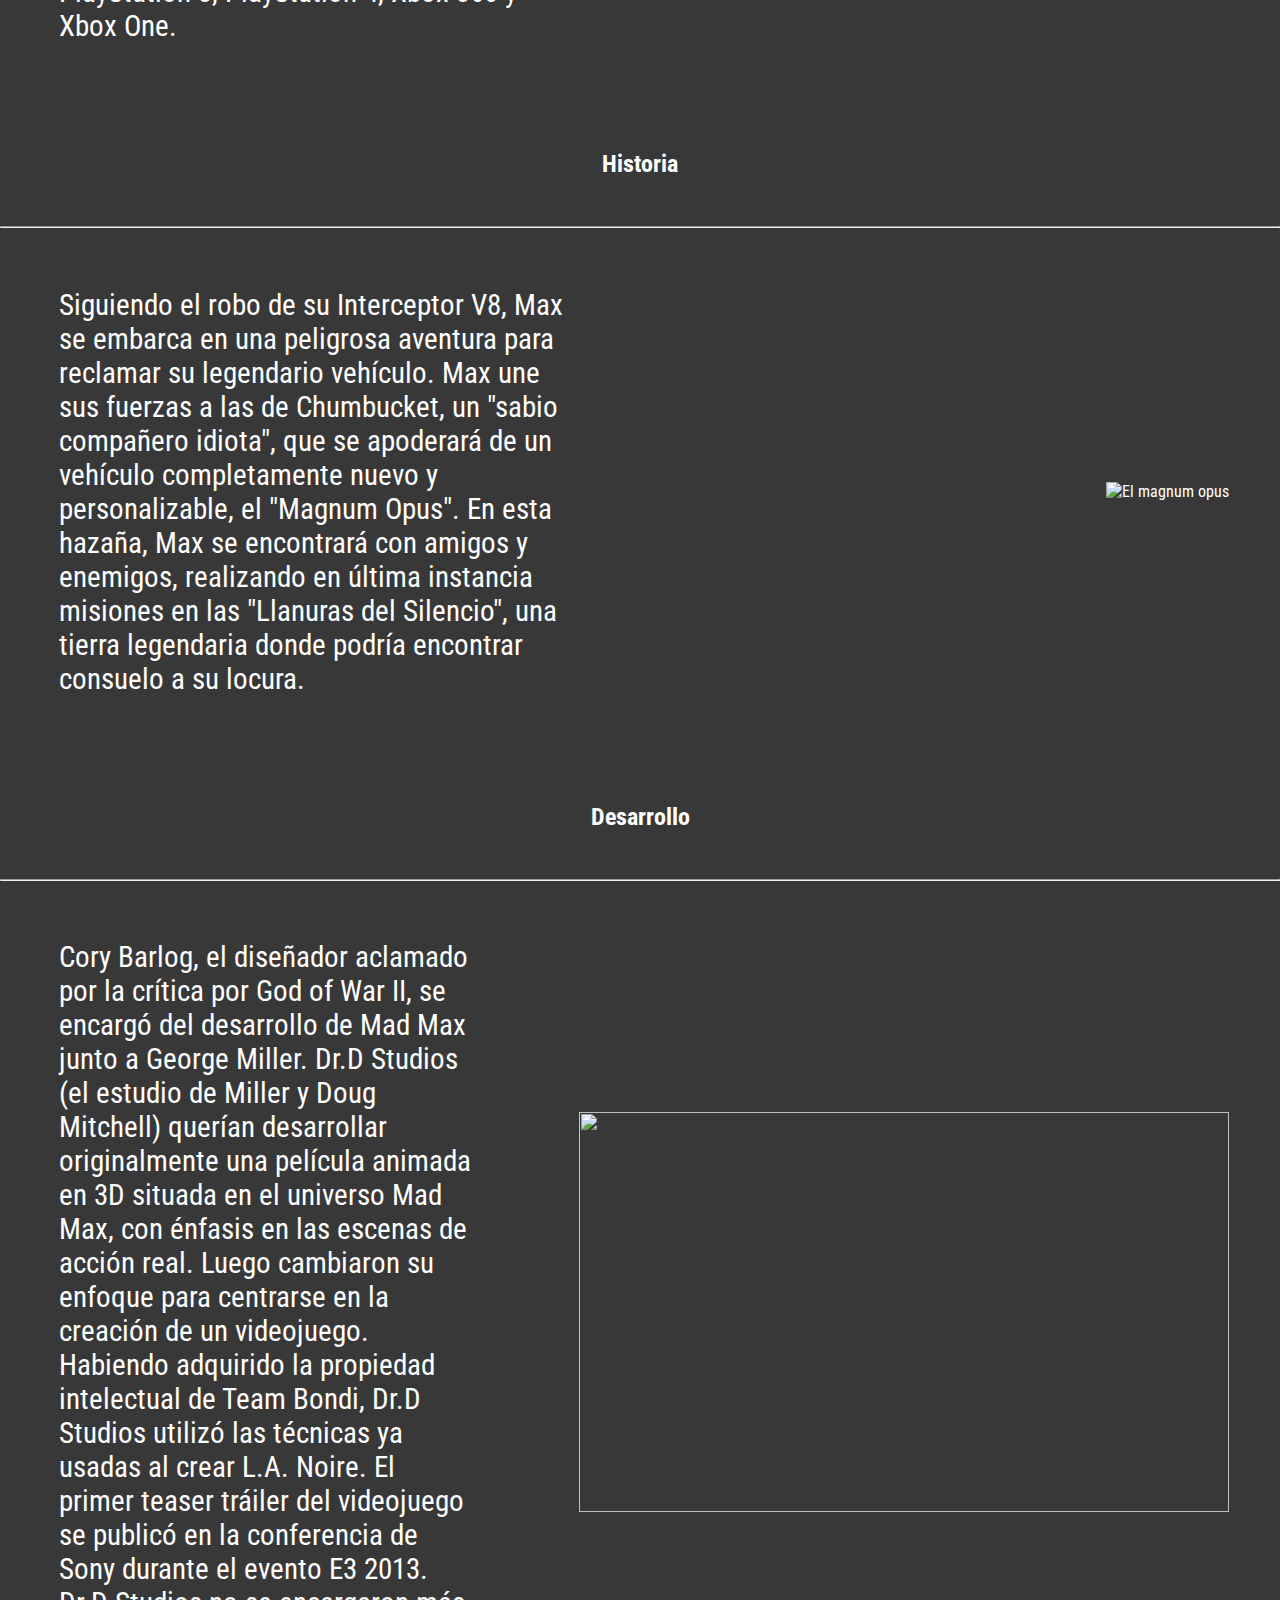
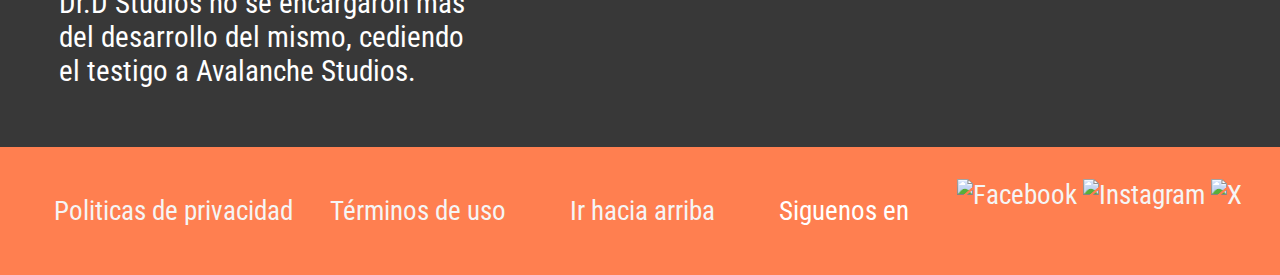
==== commit 52edf09d: "Se añadio link de inicio al logo de mad max" ====
--- a/index.html
+++ b/index.html
@@ -1,5 +1,5 @@
 <!DOCTYPE html>
-<html lang="en">
+<html lang="es">
 
 <head>
 
@@ -10,6 +10,7 @@
     <link rel="preconnect" href="https://fonts.googleapis.com">
     <link rel="preconnect" href="https://fonts.gstatic.com" crossorigin>
     <link href="https://fonts.googleapis.com/css2?family=Roboto+Condensed&display=swap" rel="stylesheet">
+    <link rel="icon" type="image/x-icon" href="./img/iconSocial/png-transparent-mad-madmaxicono3.png">
     <title>Mad Max - Inicio | Info, Historia y Desarrollo</title>
     
 </head>
@@ -19,7 +20,7 @@
     <header id="arriba">
 
         <div class="logo-titulo">
-            <img class="logo-max" src="./img/descarga.png" alt="Logo de Mad Max" width="70" height="70">
+            <a href="./index.html"><img class="logo-max" src="./img/descarga.png" alt="Logo de Mad Max" width="70" height="70"></a>
             
             <div>
                 <h1 class="titulo-max">MAD MAX</h1>
--- a/style/styles.css
+++ b/style/styles.css
@@ -175,8 +175,8 @@
   padding: 1.5rem;
   display: flex;
   flex-direction: column;
+  justify-content: center;
   align-items: center;
-  justify-content: center;
 }
 
 .caja-compra {
@@ -193,8 +193,8 @@
 }
 
 .gaming-iconos {
-  display: flex;
-  padding: 1rem;
+  padding: 1rem;
+  display: flex;
   flex-direction: row;
   justify-content: center;
   gap: 4rem;
@@ -311,8 +311,8 @@
   padding: 1.5rem;
   display: flex;
   flex-direction: column;
+  justify-content: center;
   align-items: center;
-  justify-content: center;
 }
 
 @media (min-width: 480px) {
@@ -390,9 +390,9 @@
     gap: 1.5rem;
   }
   .titulo-imagen {
+    padding: 1rem;
     display: flex;
     flex-direction: column;
-    padding: 1rem;
     align-items: center;
   }
   .titulo-personaje {
@@ -492,8 +492,65 @@
 @media (min-width: 1200px) {
   .titulo-screenshots {
     font-size: 1.8rem;
+    padding: 1.5rem;
+    display: flex;
+    justify-self: center;
+    align-self: center;
   }
   .titulo-wallpapers {
     font-size: 1.8rem;
-  }
-}/*# sourceMappingURL=styles.css.map */+    padding: 1.5rem;
+  }
+  .screenshots {
+    padding: 1rem;
+    display: grid;
+    grid-template-columns: repeat(2, 1fr);
+    grid-template-rows: repeat(18, 1fr);
+    gap: 2rem;
+  }
+  .screen1 {
+    grid-area: 1/1/7/2;
+  }
+  .screen2 {
+    grid-area: 1/2/7/3;
+  }
+  .screen3 {
+    grid-area: 7/1/13/2;
+  }
+  .screen4 {
+    grid-area: 7/2/13/3;
+  }
+  .screen5 {
+    grid-area: 13/1/19/2;
+  }
+  .screen6 {
+    grid-area: 13/2/19/3;
+  }
+  .wallpapers {
+    padding: 1rem;
+    display: grid;
+    grid-template-columns: repeat(2, 1fr);
+    grid-template-rows: repeat(18, 1fr);
+    gap: 2rem;
+  }
+  .wall1 {
+    grid-area: 1/1/7/2;
+  }
+  .wall2 {
+    grid-area: 1/2/7/3;
+  }
+  .wall3 {
+    grid-area: 7/1/13/2;
+  }
+  .wall4 {
+    grid-area: 7/2/13/3;
+  }
+  .wall5 {
+    grid-area: 13/1/19/2;
+  }
+  .wall6 {
+    grid-area: 13/2/19/3;
+  }
+}
+
+/*# sourceMappingURL=styles.css.map */
